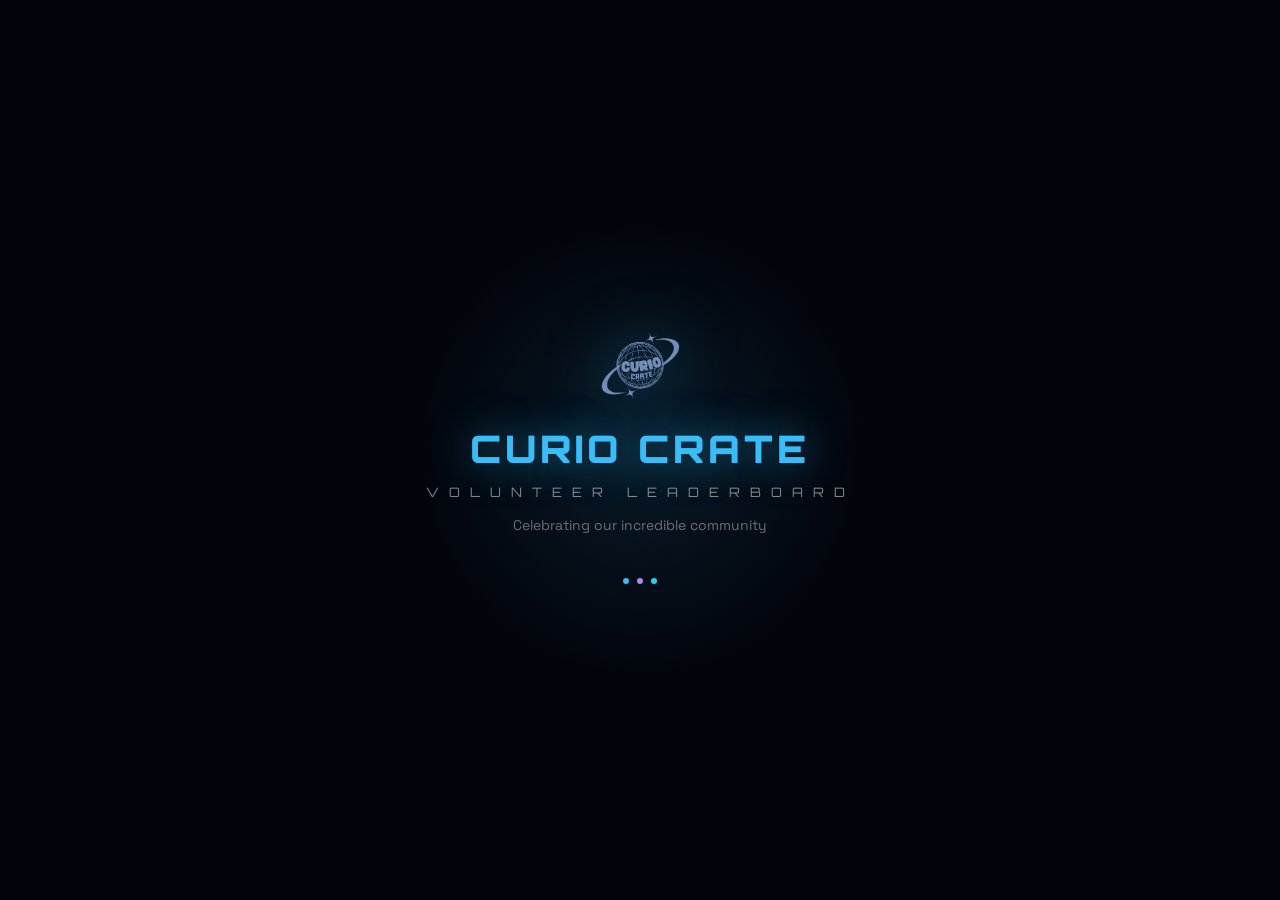
==== index.html @ f509e740 "Major redesign: cinematic intro, animated background, new features - Animated blob gradient backgrou" ====
<!DOCTYPE html>
<html lang="en">
<head>
    <meta charset="UTF-8">
    <meta name="viewport" content="width=device-width, initial-scale=1.0">
    <title>Curio Crate Volunteer Leaderboard</title>
    <link rel="preconnect" href="https://fonts.googleapis.com">
    <link href="https://fonts.googleapis.com/css2?family=Space+Grotesk:wght@300;400;500;600;700&family=Orbitron:wght@400;700;900&display=swap" rel="stylesheet">
    <link rel="stylesheet" href="style.css">
</head>
<body>

<!-- ── ANIMATED BACKGROUND ─────────────────────────────────────── -->
<div class="bg-wrap" aria-hidden="true">
    <div class="blob b1"></div>
    <div class="blob b2"></div>
    <div class="blob b3"></div>
    <div class="blob b4"></div>
    <div class="grid-overlay"></div>
</div>

<!-- ── CINEMATIC INTRO ──────────────────────────────────────────── -->
<div class="intro" id="intro">
    <div class="intro-glow"></div>
    <div class="intro-inner">
        <img src="cclogo.png" alt="Curio Crate" class="intro-logo" onerror="this.style.display='none'">
        <div class="intro-org">CURIO CRATE</div>
        <div class="intro-lb">VOLUNTEER LEADERBOARD</div>
        <div class="intro-tag">Celebrating our incredible community</div>
        <div class="intro-dots">
            <span></span><span></span><span></span>
        </div>
    </div>
</div>

<!-- ── MAIN APP ─────────────────────────────────────────────────── -->
<div class="app" id="app">

    <!-- HERO -->
    <section class="hero" data-ani>
        <div class="hero-bg">
            <img src="volunteeringimage.jpg" alt="" class="hero-img" onerror="this.style.display='none'">
            <div class="hero-overlay"></div>
        </div>
        <div class="hero-content">
            <img src="cclogo.png" alt="Curio Crate" class="hero-logo" onerror="this.style.display='none'">
            <h1 class="hero-title">
                <span class="ht-org">CURIO CRATE</span>
                <span class="ht-lb">VOLUNTEER LEADERBOARD</span>
            </h1>
            <p class="hero-tag">Recognizing those who show up and give back 🌟</p>
        </div>
        <div class="hero-bar">
            <div class="live-badge">
                <span class="live-pulse"></span>
                <span class="live-txt">LIVE</span>
            </div>
            <div class="hb-divider"></div>
            <div class="ring-wrap">
                <svg viewBox="0 0 36 36">
                    <circle class="ring-track" cx="18" cy="18" r="15.9"/>
                    <circle class="ring-fill" id="ring-fill" cx="18" cy="18" r="15.9" stroke-dasharray="100 100"/>
                </svg>
                <span id="countdown" class="ring-count">60</span>
            </div>
            <span class="hb-label">next refresh</span>
            <div class="hb-divider"></div>
            <span class="hb-upd">Updated <span id="last-updated">—</span></span>
        </div>
    </section>

    <!-- ANNOUNCEMENT -->
    <div class="ann-wrap" id="ann-wrap" style="display:none" data-ani>
        <div class="ann-border">
            <div class="ann-inner">
                <div class="ann-left">
                    <span class="ann-icon">📢</span>
                    <span class="ann-badge">ANNOUNCEMENT</span>
                </div>
                <div class="ann-text" id="ann-text"></div>
            </div>
        </div>
    </div>

    <!-- STATS -->
    <div class="stats-row" data-ani>
        <div class="stat-card">
            <div class="stat-icon s-blue">👥</div>
            <div class="stat-body">
                <div class="stat-val" id="stat-volunteers">—</div>
                <div class="stat-lbl">Volunteers</div>
            </div>
        </div>
        <div class="stat-card">
            <div class="stat-icon s-purple">⏱️</div>
            <div class="stat-body">
                <div class="stat-val v-purple" id="stat-hours">—</div>
                <div class="stat-lbl">Total Hours</div>
            </div>
        </div>
        <div class="stat-card">
            <div class="stat-icon s-cyan">📅</div>
            <div class="stat-body">
                <div class="stat-val v-cyan" id="stat-events">—</div>
                <div class="stat-lbl">Events Logged</div>
            </div>
        </div>
    </div>

    <!-- TABS -->
    <div class="tabs" data-ani>
        <button class="tab active" data-cat="hours">⏱ Most Hours</button>
        <button class="tab" data-cat="events">🎯 Most Events</button>
    </div>

    <!-- PODIUM -->
    <div class="podium-grid" id="podium" data-ani></div>

    <!-- LIST -->
    <div class="list-section" data-ani>
        <div class="list-header">
            <div class="search-wrap">
                <svg class="search-ico" viewBox="0 0 24 24" fill="none" stroke="currentColor" stroke-width="2">
                    <circle cx="11" cy="11" r="8"/><line x1="21" y1="21" x2="16.65" y2="16.65"/>
                </svg>
                <input id="search" type="text" placeholder="Search a volunteer...">
            </div>
            <span class="list-count" id="list-count"></span>
        </div>
        <div id="leaderboard-list"></div>
    </div>

    <footer class="footer" data-ani>
        Curio Crate Volunteer Leaderboard · Data synced from Google Sheets
    </footer>

</div>

<!-- ── VOLUNTEER MODAL ──────────────────────────────────────────── -->
<div class="modal-overlay" id="modal-overlay">
    <div class="modal" id="modal" role="dialog" aria-modal="true">
        <button class="modal-close" id="modal-close" aria-label="Close">
            <svg viewBox="0 0 24 24" fill="none" stroke="currentColor" stroke-width="2.5">
                <line x1="18" y1="6" x2="6" y2="18"/><line x1="6" y1="6" x2="18" y2="18"/>
            </svg>
        </button>
        <div class="modal-head">
            <div class="modal-av" id="modal-av"></div>
            <div>
                <div class="modal-name" id="modal-name"></div>
                <div class="modal-disc" id="modal-disc"></div>
            </div>
        </div>
        <div class="modal-stats">
            <div class="modal-stat">
                <div class="modal-val v-blue" id="modal-hrs">0</div>
                <div class="modal-lbl">Total Hours</div>
            </div>
            <div class="m-div"></div>
            <div class="modal-stat">
                <div class="modal-val v-purple" id="modal-evc">0</div>
                <div class="modal-lbl">Events Attended</div>
            </div>
        </div>
        <div class="modal-sec-title">Events History</div>
        <div class="modal-ev-list" id="modal-ev-list"></div>
    </div>
</div>

<!-- ── FLOATING BUTTONS ─────────────────────────────────────────── -->
<div class="fab-group">
    <a href="" id="fab-ig" target="_blank" rel="noopener" class="fab fab-ig" title="Follow us on Instagram">
        <svg viewBox="0 0 24 24" fill="currentColor" width="20" height="20">
            <path d="M12 2.163c3.204 0 3.584.012 4.85.07 3.252.148 4.771 1.691 4.919 4.919.058 1.265.069 1.645.069 4.849 0 3.205-.012 3.584-.069 4.849-.149 3.225-1.664 4.771-4.919 4.919-1.266.058-1.644.07-4.85.07-3.204 0-3.584-.012-4.849-.07-3.26-.149-4.771-1.699-4.919-4.92-.058-1.265-.07-1.644-.07-4.849 0-3.204.013-3.583.07-4.849.149-3.227 1.664-4.771 4.919-4.919 1.266-.057 1.645-.069 4.849-.069zm0-2.163c-3.259 0-3.667.014-4.947.072-4.358.2-6.78 2.618-6.98 6.98-.059 1.281-.073 1.689-.073 4.948 0 3.259.014 3.668.072 4.948.2 4.358 2.618 6.78 6.98 6.98 1.281.058 1.689.072 4.948.072 3.259 0 3.668-.014 4.948-.072 4.354-.2 6.782-2.618 6.979-6.98.059-1.28.073-1.689.073-4.948 0-3.259-.014-3.667-.072-4.947-.196-4.354-2.617-6.78-6.979-6.98-1.281-.059-1.69-.073-4.949-.073zm0 5.838c-3.403 0-6.162 2.759-6.162 6.162s2.759 6.163 6.162 6.163 6.162-2.759 6.162-6.163c0-3.403-2.759-6.162-6.162-6.162zm0 10.162c-2.209 0-4-1.79-4-4 0-2.209 1.791-4 4-4s4 1.791 4 4c0 2.21-1.791 4-4 4zm6.406-11.845c-.796 0-1.441.645-1.441 1.44s.645 1.44 1.441 1.44c.795 0 1.439-.645 1.439-1.44s-.644-1.44-1.439-1.44z"/>
        </svg>
    </a>
    <a href="" id="fab-join" target="_blank" rel="noopener" class="fab fab-join">
        <svg viewBox="0 0 24 24" fill="none" stroke="currentColor" stroke-width="2.2" width="16" height="16">
            <path d="M16 21v-2a4 4 0 0 0-4-4H6a4 4 0 0 0-4 4v2"/>
            <circle cx="9" cy="7" r="4"/>
            <line x1="19" y1="8" x2="19" y2="14"/><line x1="22" y1="11" x2="16" y2="11"/>
        </svg>
        <span>Join Us</span>
    </a>
</div>

<!-- ── LOADING ──────────────────────────────────────────────────── -->
<div class="loading-overlay" id="loading">
    <div class="load-inner">
        <div class="load-ring"></div>
        <div class="load-txt">Loading Leaderboard</div>
    </div>
</div>

<script src="config.js"></script>
<script src="app.js"></script>
</body>
</html>
---- style.css ----
/* ── RESET ───────────────────────────────────────────────────── */
*, *::before, *::after { margin:0; padding:0; box-sizing:border-box; }
:root {
    --bg:       #05080f;
    --glass:    rgba(255,255,255,0.05);
    --glass-hi: rgba(255,255,255,0.09);
    --border:   rgba(255,255,255,0.09);
    --border-hi:rgba(255,255,255,0.18);

    --blue:   #38bdf8;
    --blue-d: #0ea5e9;
    --blue-g: rgba(56,189,248,0.15);
    --purple: #a78bfa;
    --purple-g:rgba(167,139,250,0.15);
    --cyan:   #22d3ee;
    --cyan-g: rgba(34,211,238,0.15);

    --gold:   #fbbf24;
    --gold-g: rgba(251,191,36,0.18);
    --silver: #94a3b8;
    --silver-g:rgba(148,163,184,0.15);
    --bronze: #c47c3f;
    --bronze-g:rgba(196,124,63,0.15);

    --text:   #f0f6ff;
    --text2:  rgba(240,246,255,0.65);
    --textm:  rgba(240,246,255,0.38);

    --green:  #34d399;
    --green-g:rgba(52,211,153,0.15);
    --red:    #f87171;
    --red-g:  rgba(248,113,113,0.15);

    --r: 20px; --rsm: 12px;
    --shadow: 0 4px 32px rgba(0,0,0,0.5);
    --glow-blue: 0 0 40px rgba(56,189,248,0.25);
}

/* ── BASE ────────────────────────────────────────────────────── */
html { scroll-behavior: smooth; }
body {
    background: var(--bg);
    color: var(--text);
    font-family: 'Space Grotesk', sans-serif;
    min-height: 100vh;
    overflow-x: hidden;
    -webkit-font-smoothing: antialiased;
}

/* ── ANIMATED BLOB BACKGROUND ───────────────────────────────── */
.bg-wrap {
    position: fixed; inset: 0;
    z-index: 0;
    overflow: hidden;
    background: radial-gradient(ellipse at 20% 20%, #080d1e 0%, #03060e 100%);
}
.blob {
    position: absolute;
    border-radius: 50%;
    filter: blur(90px);
    pointer-events: none;
}
.b1 {
    width: 800px; height: 800px;
    background: radial-gradient(circle, rgba(14,165,233,0.18) 0%, transparent 65%);
    top: -350px; left: -300px;
    animation: blob1 22s ease-in-out infinite;
}
.b2 {
    width: 700px; height: 700px;
    background: radial-gradient(circle, rgba(124,58,237,0.14) 0%, transparent 65%);
    bottom: -250px; right: -250px;
    animation: blob2 28s ease-in-out infinite;
}
.b3 {
    width: 500px; height: 500px;
    background: radial-gradient(circle, rgba(6,182,212,0.1) 0%, transparent 65%);
    top: 40%; left: 55%;
    animation: blob3 20s ease-in-out infinite;
}
.b4 {
    width: 400px; height: 400px;
    background: radial-gradient(circle, rgba(167,139,250,0.1) 0%, transparent 65%);
    top: 20%; right: 10%;
    animation: blob4 32s ease-in-out infinite;
}
@keyframes blob1 {
    0%,100% { transform:translate(0,0) scale(1); }
    33%      { transform:translate(100px,80px) scale(1.06); }
    66%      { transform:translate(60px,-60px) scale(0.94); }
}
@keyframes blob2 {
    0%,100% { transform:translate(0,0) scale(1); }
    33%      { transform:translate(-90px,-70px) scale(1.05); }
    66%      { transform:translate(-130px,50px) scale(0.96); }
}
@keyframes blob3 {
    0%,100% { transform:translate(0,0) scale(1); }
    50%      { transform:translate(-80px,60px) scale(1.1); }
}
@keyframes blob4 {
    0%,100% { transform:translate(0,0) scale(1); }
    40%      { transform:translate(50px,-80px) scale(0.9); }
    70%      { transform:translate(-40px,40px) scale(1.08); }
}
.grid-overlay {
    position: absolute; inset: 0;
    background-image:
        linear-gradient(rgba(255,255,255,0.022) 1px, transparent 1px),
        linear-gradient(90deg, rgba(255,255,255,0.022) 1px, transparent 1px);
    background-size: 52px 52px;
}

/* ── INTRO OVERLAY ──────────────────────────────────────────── */
.intro {
    position: fixed; inset: 0;
    background: #02040b;
    z-index: 2000;
    display: flex;
    align-items: center;
    justify-content: center;
    flex-direction: column;
    transition: transform 1s cubic-bezier(0.76,0,0.24,1), opacity 0.8s ease;
}
.intro.reveal {
    transform: translateY(-100%);
    pointer-events: none;
}
.intro-glow {
    position: absolute;
    width: 500px; height: 500px;
    background: radial-gradient(circle, rgba(56,189,248,0.12) 0%, transparent 65%);
    border-radius: 50%;
    top: 50%; left: 50%;
    transform: translate(-50%,-50%);
    animation: introPulse 3s ease-in-out infinite;
    pointer-events: none;
}
@keyframes introPulse {
    0%,100% { transform:translate(-50%,-50%) scale(1); opacity:0.6; }
    50%      { transform:translate(-50%,-50%) scale(1.25); opacity:1; }
}
.intro-inner {
    text-align: center;
    position: relative;
    z-index: 1;
    display: flex;
    flex-direction: column;
    align-items: center;
    gap: 12px;
}
.intro-logo {
    width: 96px; height: 96px;
    object-fit: contain;
    opacity: 0;
    filter: drop-shadow(0 0 32px rgba(56,189,248,0.6));
    animation: iUp 0.9s cubic-bezier(0.34,1.56,0.64,1) 0.2s forwards;
}
.intro-org {
    font-family: 'Orbitron', sans-serif;
    font-size: clamp(22px, 5vw, 38px);
    font-weight: 900;
    color: var(--blue);
    text-shadow: 0 0 40px rgba(56,189,248,0.6);
    letter-spacing: 4px;
    opacity: 0;
    animation: iUp 0.8s ease 0.75s forwards;
}
.intro-lb {
    font-family: 'Orbitron', sans-serif;
    font-size: clamp(9px, 2vw, 13px);
    letter-spacing: 10px;
    color: rgba(255,255,255,0.5);
    opacity: 0;
    animation: iUp 0.7s ease 1.2s forwards;
}
.intro-tag {
    font-size: 14px;
    color: rgba(255,255,255,0.4);
    opacity: 0;
    margin-top: 4px;
    animation: iUp 0.6s ease 1.7s forwards;
}
.intro-dots {
    display: flex; gap: 8px; margin-top: 32px;
    opacity: 0;
    animation: iUp 0.5s ease 2.1s forwards;
}
.intro-dots span {
    width: 6px; height: 6px;
    border-radius: 50%;
    background: var(--blue);
    animation: dotPulse 1.2s ease-in-out infinite;
}
.intro-dots span:nth-child(2) { animation-delay: 0.2s; background: var(--purple); }
.intro-dots span:nth-child(3) { animation-delay: 0.4s; background: var(--cyan); }
@keyframes dotPulse {
    0%,100% { transform:scale(1); opacity:0.6; }
    50%      { transform:scale(1.5); opacity:1; }
}
@keyframes iUp {
    from { opacity:0; transform:translateY(20px); }
    to   { opacity:1; transform:none; }
}

/* ── PAGE ENTRANCE ──────────────────────────────────────────── */
[data-ani] {
    opacity: 0;
    transform: translateY(28px);
    transition: opacity 0.6s ease, transform 0.6s ease;
}
[data-ani].in {
    opacity: 1;
    transform: none;
}

/* ── APP CONTAINER ──────────────────────────────────────────── */
.app {
    position: relative; z-index: 1;
    max-width: 920px;
    margin: 0 auto;
    padding: 24px 16px 100px;
}

/* ── HERO ────────────────────────────────────────────────────── */
.hero {
    position: relative;
    border-radius: 24px;
    overflow: hidden;
    margin-bottom: 16px;
    border: 1px solid var(--border);
    min-height: 280px;
    display: flex;
    flex-direction: column;
    justify-content: space-between;
}
.hero-bg {
    position: absolute; inset: 0;
    z-index: 0;
}
.hero-img {
    width: 100%; height: 100%;
    object-fit: cover;
    opacity: 0.28;
    filter: blur(2px) saturate(1.3);
    transform: scale(1.04);
}
.hero-overlay {
    position: absolute; inset: 0;
    background: linear-gradient(
        180deg,
        rgba(5,8,15,0.55) 0%,
        rgba(5,8,15,0.4) 40%,
        rgba(5,8,15,0.88) 100%
    );
}
.hero-content {
    position: relative; z-index: 1;
    text-align: center;
    padding: 44px 24px 20px;
    display: flex;
    flex-direction: column;
    align-items: center;
    gap: 12px;
}
.hero-logo {
    width: 64px; height: 64px;
    object-fit: contain;
    filter: drop-shadow(0 0 20px rgba(56,189,248,0.5));
}
.hero-title { line-height: 1.1; }
.ht-org {
    display: block;
    font-family: 'Orbitron', sans-serif;
    font-size: clamp(20px, 5vw, 38px);
    font-weight: 900;
    color: var(--blue);
    text-shadow: 0 0 30px rgba(56,189,248,0.5);
    letter-spacing: 3px;
}
.ht-lb {
    display: block;
    font-family: 'Orbitron', sans-serif;
    font-size: clamp(8px, 1.6vw, 12px);
    letter-spacing: 8px;
    color: rgba(255,255,255,0.45);
    margin-top: 4px;
}
.hero-tag {
    font-size: 14px;
    color: var(--text2);
}

/* Hero bottom bar */
.hero-bar {
    position: relative; z-index: 1;
    display: flex;
    align-items: center;
    gap: 14px;
    padding: 14px 24px;
    background: rgba(5,8,15,0.6);
    backdrop-filter: blur(12px);
    border-top: 1px solid var(--border);
    flex-wrap: wrap;
}
.live-badge {
    display: flex; align-items: center;
    gap: 7px;
    background: rgba(239,68,68,0.1);
    border: 1px solid rgba(239,68,68,0.3);
    padding: 6px 12px; border-radius: 100px;
}
.live-pulse {
    width: 7px; height: 7px;
    background: #ef4444; border-radius: 50%;
    animation: lPulse 1.6s ease-in-out infinite;
}
@keyframes lPulse {
    0%,100% { box-shadow:0 0 0 0 rgba(239,68,68,0.5); }
    50%      { box-shadow:0 0 0 5px rgba(239,68,68,0); transform:scale(1.15); }
}
.live-txt {
    font-family: 'Orbitron', sans-serif;
    font-size: 10px; font-weight: 700;
    letter-spacing: 2px; color: #ef4444;
}
.hb-divider { width: 1px; height: 20px; background: var(--border); }
.hb-label, .hb-upd { font-size: 12px; color: var(--textm); }

/* Refresh ring */
.ring-wrap { position:relative; width:36px; height:36px; }
.ring-wrap svg { width:100%; height:100%; transform:rotate(-90deg); }
.ring-track { fill:none; stroke:rgba(255,255,255,0.08); stroke-width:3; }
.ring-fill {
    fill:none; stroke:var(--blue); stroke-width:3; stroke-linecap:round;
    transition:stroke-dasharray 1s linear;
    filter:drop-shadow(0 0 3px rgba(56,189,248,0.7));
}
.ring-count {
    position:absolute; inset:0;
    display:flex; align-items:center; justify-content:center;
    font-family:'Orbitron',sans-serif; font-size:10px; font-weight:700; color:var(--blue);
}

/* ── ANNOUNCEMENT ───────────────────────────────────────────── */
.ann-wrap { margin-bottom: 16px; }
.ann-border {
    border-radius: 18px;
    padding: 2px;
    background: linear-gradient(135deg, rgba(56,189,248,0.6), rgba(167,139,250,0.6));
    animation: annBorder 4s ease-in-out infinite;
}
@keyframes annBorder {
    0%,100% { background:linear-gradient(135deg, rgba(56,189,248,0.6), rgba(167,139,250,0.6)); }
    50%      { background:linear-gradient(135deg, rgba(167,139,250,0.7), rgba(56,189,248,0.7)); }
}
.ann-inner {
    background: rgba(8,12,26,0.92);
    backdrop-filter: blur(20px);
    border-radius: 16px;
    padding: 20px 24px;
    display: flex;
    align-items: flex-start;
    gap: 16px;
}
.ann-left {
    display: flex; flex-direction: column;
    align-items: center; gap: 6px;
    flex-shrink: 0;
}
.ann-icon { font-size: 28px; }
.ann-badge {
    font-family: 'Orbitron', sans-serif;
    font-size: 8px; font-weight: 700;
    letter-spacing: 2px; color: var(--blue);
    white-space: nowrap;
}
.ann-text {
    font-size: clamp(16px, 3vw, 24px);
    font-weight: 600;
    color: var(--text);
    line-height: 1.45;
    flex: 1;
    padding-top: 2px;
}

/* ── STATS ROW ──────────────────────────────────────────────── */
.stats-row {
    display: grid;
    grid-template-columns: repeat(3, 1fr);
    gap: 12px;
    margin-bottom: 16px;
}
.stat-card {
    background: var(--glass);
    border: 1px solid var(--border);
    backdrop-filter: blur(16px);
    border-radius: var(--r);
    padding: 20px 16px;
    display: flex; align-items: center; gap: 14px;
    transition: transform 0.2s, border-color 0.2s, box-shadow 0.2s;
    cursor: default;
}
.stat-card:hover {
    transform: translateY(-3px);
    border-color: var(--border-hi);
    box-shadow: var(--glow-blue);
}
.stat-icon {
    width: 44px; height: 44px;
    border-radius: 14px;
    display: flex; align-items: center; justify-content: center;
    font-size: 20px; flex-shrink: 0;
}
.s-blue   { background: var(--blue-g);   border: 1px solid rgba(56,189,248,0.2); }
.s-purple { background: var(--purple-g); border: 1px solid rgba(167,139,250,0.2); }
.s-cyan   { background: var(--cyan-g);   border: 1px solid rgba(34,211,238,0.2); }
.stat-val {
    font-family: 'Orbitron', sans-serif;
    font-size: clamp(16px, 3vw, 24px);
    font-weight: 700; line-height: 1;
    color: var(--blue);
}
.v-purple { color: var(--purple); }
.v-cyan   { color: var(--cyan); }
.stat-lbl { font-size: 11px; color: var(--textm); margin-top: 5px; }

/* ── TABS ────────────────────────────────────────────────────── */
.tabs {
    display: flex; gap: 6px;
    margin-bottom: 20px;
    background: var(--glass);
    backdrop-filter: blur(16px);
    border: 1px solid var(--border);
    border-radius: var(--r);
    padding: 5px;
}
.tab {
    flex: 1; padding: 12px 16px;
    border: 1px solid transparent;
    border-radius: var(--rsm);
    background: transparent;
    color: var(--textm);
    font-family: 'Space Grotesk', sans-serif;
    font-size: 14px; font-weight: 600;
    cursor: pointer;
    transition: all 0.2s;
    display: flex; align-items: center; justify-content: center; gap: 8px;
}
.tab.active {
    background: var(--blue-g);
    color: var(--blue);
    border-color: rgba(56,189,248,0.3);
    box-shadow: 0 0 20px rgba(56,189,248,0.1);
}
.tab:hover:not(.active) { color: var(--text); background: var(--glass-hi); }

/* ── PODIUM ──────────────────────────────────────────────────── */
.podium-grid {
    display: grid;
    grid-template-columns: 1fr 1.2fr 1fr;
    gap: 12px;
    align-items: end;
    margin-bottom: 16px;
}
.podium-card {
    background: var(--glass);
    backdrop-filter: blur(20px);
    border: 1px solid var(--border);
    border-top: 3px solid;
    border-radius: var(--r);
    padding: 28px 16px 22px;
    text-align: center;
    cursor: pointer;
    position: relative;
    transition: transform 0.25s, box-shadow 0.25s, border-color 0.25s;
    animation: fadeUp 0.5s ease both;
}
.podium-card::after {
    content: 'View Profile';
    position: absolute;
    bottom: 10px; left: 50%;
    transform: translateX(-50%);
    font-size: 10px; color: var(--textm);
    letter-spacing: 1px;
    opacity: 0; transition: opacity 0.2s;
    white-space: nowrap;
}
.podium-card:hover::after { opacity: 1; }
.podium-card:hover { transform: translateY(-6px); }

.p1 {
    border-top-color: var(--gold);
    box-shadow: 0 0 0 0 transparent;
    animation-delay: 0.05s;
}
.p1:hover { box-shadow: 0 12px 48px rgba(251,191,36,0.25); }
.p2 { border-top-color: var(--silver); animation-delay: 0.12s; }
.p2:hover { box-shadow: 0 8px 32px rgba(148,163,184,0.15); }
.p3 { border-top-color: var(--bronze); animation-delay: 0.18s; }

/* Crown */
.p1::before {
    content: '👑';
    position: absolute; top: -20px; left: 50%;
    transform: translateX(-50%);
    font-size: 26px;
    filter: drop-shadow(0 0 8px rgba(251,191,36,0.7));
    animation: crownFloat 3s ease-in-out infinite;
}
@keyframes crownFloat {
    0%,100% { transform:translateX(-50%) translateY(0); }
    50%      { transform:translateX(-50%) translateY(-4px); }
}

@keyframes fadeUp {
    from { opacity:0; transform:translateY(24px); }
    to   { opacity:1; transform:none; }
}

.pod-rank {
    font-family: 'Orbitron', sans-serif;
    font-size: 22px; font-weight: 900;
    margin-bottom: 12px; line-height: 1;
}
.p1 .pod-rank { color:var(--gold); text-shadow:0 0 16px rgba(251,191,36,0.5); }
.p2 .pod-rank { color:var(--silver); }
.p3 .pod-rank { color:var(--bronze); }

.pod-av {
    width: 70px; height: 70px; border-radius: 50%;
    overflow: hidden; margin: 0 auto 12px;
    border: 2px solid;
    display: flex; align-items: center; justify-content: center;
}
.p1 .pod-av { border-color:var(--gold); box-shadow:0 0 20px rgba(251,191,36,0.35); width:80px; height:80px; }
.p2 .pod-av { border-color:var(--silver); }
.p3 .pod-av { border-color:var(--bronze); }
.pod-av img, .pod-av svg { width:100%; height:100%; object-fit:cover; }

.pod-name {
    font-weight: 700; font-size: 14px;
    color: var(--text);
    white-space: nowrap; overflow: hidden; text-overflow: ellipsis;
    margin-bottom: 2px;
}
.pod-disc { font-size: 11px; color: var(--textm); margin-bottom: 10px; }
.pod-stat {
    font-family: 'Orbitron', sans-serif;
    font-size: 22px; font-weight: 700;
    color: var(--blue); line-height: 1;
}
.p1 .pod-stat { font-size: 26px; }
.pod-stat-lbl { font-size: 10px; color: var(--textm); margin-top: 4px; letter-spacing: 0.5px; }

/* ── LIST SECTION ────────────────────────────────────────────── */
.list-section {
    background: var(--glass);
    backdrop-filter: blur(20px);
    border: 1px solid var(--border);
    border-radius: var(--r);
    overflow: hidden;
    margin-bottom: 16px;
}
.list-header {
    display: flex; align-items: center;
    gap: 12px; padding: 14px 18px;
    border-bottom: 1px solid var(--border);
}
.search-wrap {
    display: flex; align-items: center;
    gap: 8px; flex: 1;
    background: rgba(255,255,255,0.04);
    border: 1px solid var(--border);
    border-radius: 10px; padding: 9px 14px;
    transition: border-color 0.2s, box-shadow 0.2s;
}
.search-wrap:focus-within {
    border-color: rgba(56,189,248,0.4);
    box-shadow: 0 0 0 3px rgba(56,189,248,0.08);
}
.search-ico { width:15px; height:15px; color:var(--textm); flex-shrink:0; }
#search {
    background:none; border:none; outline:none;
    color:var(--text); font-family:'Space Grotesk',sans-serif;
    font-size:14px; width:100%;
}
#search::placeholder { color:var(--textm); }
.list-count { font-size:12px; color:var(--textm); white-space:nowrap; }

/* Row */
.lb-item {
    display: flex; align-items: center;
    gap: 14px; padding: 13px 18px;
    border-bottom: 1px solid var(--border);
    cursor: pointer;
    transition: background 0.15s;
    animation: slideIn 0.3s ease both;
    position: relative;
}
.lb-item::before {
    content: '';
    position: absolute;
    left: 0; top: 0; bottom: 0;
    width: 3px;
    background: var(--blue);
    opacity: 0;
    transition: opacity 0.2s;
}
.lb-item:hover::before { opacity: 0.5; }
.lb-item:last-child { border-bottom: none; }
.lb-item:hover { background: var(--glass-hi); }

@keyframes slideIn {
    from { opacity:0; transform:translateX(-14px); }
    to   { opacity:1; transform:none; }
}

.lb-rank {
    font-family: 'Orbitron', sans-serif;
    font-size: 15px; font-weight: 700;
    color: rgba(255,255,255,0.15);
    min-width: 34px; text-align: right;
}
.lb-av {
    width: 40px; height: 40px; border-radius: 50%;
    overflow: hidden; border: 1px solid var(--border);
    flex-shrink: 0;
    display: flex; align-items: center; justify-content: center;
}
.lb-av img, .lb-av svg { width:100%; height:100%; object-fit:cover; }

.lb-info { flex: 1; min-width: 0; }
.lb-name { font-weight:600; font-size:14px; color:var(--text); white-space:nowrap; overflow:hidden; text-overflow:ellipsis; }
.lb-disc { font-size:11px; color:var(--textm); }

.lb-change {
    font-size: 11px; font-weight: 700;
    padding: 3px 8px; border-radius: 5px; white-space: nowrap;
}
.lb-change.up   { color:var(--green);  background:var(--green-g); }
.lb-change.down { color:var(--red);    background:var(--red-g); }
.lb-change.same { color:var(--textm); }

.lb-stat { text-align: right; min-width: 76px; }
.lb-stat-val { font-family:'Orbitron',sans-serif; font-size:16px; font-weight:700; color:var(--blue); }
.lb-stat-lbl { font-size:10px; color:var(--textm); }
.lb-chev { color:var(--textm); font-size:16px; flex-shrink:0; }

/* Empty */
.empty-state { padding:48px 24px; text-align:center; color:var(--textm); font-size:14px; }
.empty-icon { font-size:32px; margin-bottom:10px; }

/* ── FOOTER ──────────────────────────────────────────────────── */
.footer {
    text-align: center; font-size: 12px;
    color: var(--textm); margin-top: 20px;
}

/* ── FLOATING ACTION BUTTONS ─────────────────────────────────── */
.fab-group {
    position: fixed;
    bottom: 28px; right: 24px;
    display: flex;
    flex-direction: column;
    align-items: flex-end;
    gap: 10px;
    z-index: 100;
}
.fab {
    display: flex; align-items: center; justify-content: center;
    border-radius: 100px; text-decoration: none;
    font-family: 'Space Grotesk', sans-serif;
    cursor: pointer;
    transition: transform 0.2s, box-shadow 0.2s;
    border: none;
}
.fab:hover { transform: scale(1.05) translateY(-2px); }

.fab-ig {
    width: 46px; height: 46px;
    background: var(--glass);
    backdrop-filter: blur(16px);
    border: 1px solid var(--border-hi);
    color: var(--text2);
}
.fab-ig:hover {
    color: var(--text);
    border-color: rgba(168,95,248,0.5);
    box-shadow: 0 8px 24px rgba(168,95,248,0.25);
}

.fab-join {
    padding: 13px 22px;
    background: linear-gradient(135deg, var(--blue-d), #7c3aed);
    color: #fff;
    font-size: 14px; font-weight: 700;
    gap: 8px;
    box-shadow: 0 8px 32px rgba(14,165,233,0.4);
    animation: joinGlow 2.5s ease-in-out infinite;
}
@keyframes joinGlow {
    0%,100% { box-shadow:0 8px 32px rgba(14,165,233,0.4); }
    50%      { box-shadow:0 8px 48px rgba(14,165,233,0.65), 0 0 0 6px rgba(14,165,233,0.08); }
}

/* ── MODAL ───────────────────────────────────────────────────── */
.modal-overlay {
    position: fixed; inset: 0;
    background: rgba(2,4,11,0.7);
    backdrop-filter: blur(8px);
    z-index: 500;
    display: flex; align-items: center; justify-content: center;
    padding: 16px;
    opacity: 0; pointer-events: none;
    transition: opacity 0.3s;
}
.modal-overlay.open { opacity: 1; pointer-events: all; }

.modal {
    background: rgba(12,18,34,0.98);
    border: 1px solid var(--border-hi);
    border-radius: 22px;
    width: 100%; max-width: 440px;
    max-height: 85vh;
    display: flex; flex-direction: column;
    box-shadow: 0 24px 80px rgba(0,0,0,0.7), 0 0 0 1px rgba(56,189,248,0.1);
    transform: translateY(24px) scale(0.97);
    transition: transform 0.3s cubic-bezier(0.34,1.56,0.64,1);
    overflow: hidden;
}
.modal-overlay.open .modal { transform: none; }

.modal-close {
    position: absolute; top: 16px; right: 16px;
    width: 32px; height: 32px;
    border: none; border-radius: 8px;
    background: rgba(255,255,255,0.08);
    color: var(--text2); cursor: pointer;
    display: flex; align-items: center; justify-content: center;
    transition: background 0.15s; z-index: 10;
}
.modal-close svg { width:16px; height:16px; }
.modal-close:hover { background: rgba(255,255,255,0.15); color: var(--text); }

.modal-head {
    background: linear-gradient(135deg, #0a0e1e 0%, #0c1a30 100%);
    padding: 28px 24px 24px;
    display: flex; align-items: center; gap: 16px;
    position: relative; flex-shrink: 0;
    border-bottom: 1px solid var(--border);
}
.modal-av {
    width: 58px; height: 58px; border-radius: 50%;
    overflow: hidden; border: 2px solid rgba(56,189,248,0.4);
    box-shadow: 0 0 16px rgba(56,189,248,0.2);
    flex-shrink: 0;
    display: flex; align-items: center; justify-content: center;
}
.modal-av img, .modal-av svg { width:100%; height:100%; object-fit:cover; }
.modal-name {
    font-family: 'Orbitron', sans-serif;
    font-size: 16px; font-weight: 700; color: var(--text);
}
.modal-disc { font-size: 13px; color: var(--blue); margin-top: 4px; }

.modal-stats {
    display: flex; align-items: center;
    padding: 20px 24px;
    border-bottom: 1px solid var(--border);
    flex-shrink: 0;
}
.modal-stat { flex: 1; text-align: center; }
.m-div { width:1px; height:40px; background:var(--border); }
.modal-val {
    font-family: 'Orbitron', sans-serif;
    font-size: 26px; font-weight: 700; line-height: 1;
}
.v-blue   { color: var(--blue); }
.v-purple { color: var(--purple); }
.modal-lbl { font-size: 11px; color: var(--textm); margin-top: 5px; }

.modal-sec-title {
    font-family: 'Orbitron', sans-serif;
    font-size: 10px; font-weight: 700;
    letter-spacing: 3px; color: var(--textm);
    padding: 14px 24px 10px;
    border-bottom: 1px solid var(--border);
    flex-shrink: 0;
}
.modal-ev-list {
    overflow-y: auto; flex: 1; padding: 6px 0;
}
.modal-ev-list::-webkit-scrollbar { width: 3px; }
.modal-ev-list::-webkit-scrollbar-thumb { background: var(--border-hi); border-radius: 4px; }

.m-ev-item {
    display: flex; align-items: center;
    padding: 12px 24px; gap: 14px;
    border-bottom: 1px solid var(--border);
    transition: background 0.15s;
}
.m-ev-item:last-child { border-bottom: none; }
.m-ev-item:hover { background: var(--glass); }
.m-ev-dot {
    width: 8px; height: 8px; border-radius: 50%;
    background: var(--blue); flex-shrink: 0;
    box-shadow: 0 0 0 3px rgba(56,189,248,0.15);
}
.m-ev-info { flex: 1; min-width: 0; }
.m-ev-name { font-weight:600; font-size:13px; color:var(--text); white-space:nowrap; overflow:hidden; text-overflow:ellipsis; }
.m-ev-date { font-size:11px; color:var(--textm); margin-top:2px; }
.m-ev-hrs { font-family:'Orbitron',sans-serif; font-size:13px; font-weight:700; color:var(--purple); white-space:nowrap; }
.m-empty { padding:36px 24px; text-align:center; color:var(--textm); font-size:13px; }

/* ── LOADING ─────────────────────────────────────────────────── */
.loading-overlay {
    position: fixed; inset: 0;
    background: var(--bg);
    z-index: 1500;
    display: flex; align-items: center; justify-content: center;
    transition: opacity 0.5s;
}
.loading-overlay.hidden { opacity:0; pointer-events:none; }
.load-inner { text-align: center; }
.load-ring {
    width: 52px; height: 52px;
    border: 3px solid rgba(56,189,248,0.15);
    border-top-color: var(--blue);
    border-radius: 50%;
    animation: spin 0.85s linear infinite;
    margin: 0 auto 16px;
}
@keyframes spin { to { transform:rotate(360deg); } }
.load-txt {
    font-family: 'Orbitron', sans-serif;
    font-size: 13px; font-weight: 700;
    color: var(--blue); letter-spacing: 2px;
}

/* Error */
.err-card { text-align:center; padding:48px 32px; }
.err-card .err-icon { font-size:40px; margin-bottom:16px; }
.err-card h3 { font-family:'Orbitron',sans-serif; font-size:15px; color:var(--red); margin-bottom:10px; }
.err-card p { font-size:13px; color:var(--textm); max-width:320px; margin:0 auto; line-height:1.6; }
.err-card code {
    display:inline-block; background:var(--glass);
    border:1px solid var(--border-hi);
    padding:2px 8px; border-radius:5px; font-size:12px; margin-top:8px;
}

/* ── RESPONSIVE ──────────────────────────────────────────────── */
@media (max-width:580px) {
    .stats-row { gap:8px; }
    .stat-card { padding:14px 10px; gap:10px; }
    .stat-icon { width:38px; height:38px; font-size:18px; border-radius:10px; }
    .podium-grid { gap:8px; }
    .podium-card { padding:22px 10px 18px; }
    .pod-av { width:56px; height:56px; }
    .p1 .pod-av { width:66px; height:66px; }
    .pod-stat { font-size:18px; }
    .p1 .pod-stat { font-size:20px; }
    .hero-content { padding:36px 16px 16px; }
    .hero-bar { gap:10px; padding:12px 16px; }
    .fab-join { padding:11px 18px; font-size:13px; }
}
@media (max-width:380px) {
    .podium-grid { grid-template-columns:1fr 1.12fr 1fr; }
    .ht-org { letter-spacing:1px; }
}
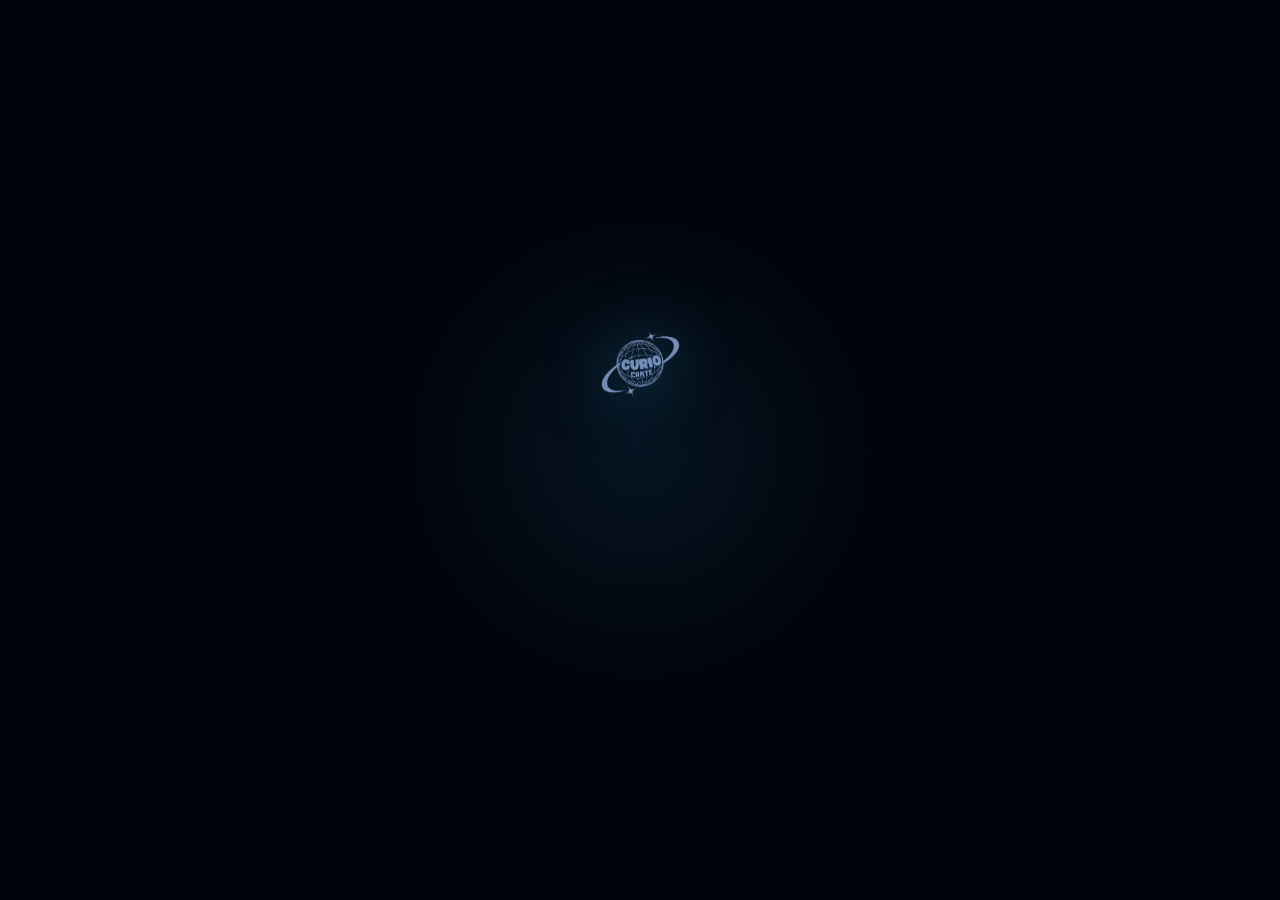
==== commit 7ff11e2d: "Add /main and /admin clean URL routes via subdirectories - main/index.html: leaderboard with ../ rel" ====
--- a/index.html
+++ b/index.html
@@ -2,197 +2,10 @@
 <html lang="en">
 <head>
     <meta charset="UTF-8">
-    <meta name="viewport" content="width=device-width, initial-scale=1.0">
+    <meta http-equiv="refresh" content="0; url=main/">
     <title>Curio Crate Volunteer Leaderboard</title>
-    <link rel="preconnect" href="https://fonts.googleapis.com">
-    <link href="https://fonts.googleapis.com/css2?family=Space+Grotesk:wght@300;400;500;600;700&family=Orbitron:wght@400;700;900&display=swap" rel="stylesheet">
-    <link rel="stylesheet" href="style.css">
 </head>
 <body>
-
-<!-- ── ANIMATED BACKGROUND ─────────────────────────────────────── -->
-<div class="bg-wrap" aria-hidden="true">
-    <div class="blob b1"></div>
-    <div class="blob b2"></div>
-    <div class="blob b3"></div>
-    <div class="blob b4"></div>
-    <div class="grid-overlay"></div>
-</div>
-
-<!-- ── CINEMATIC INTRO ──────────────────────────────────────────── -->
-<div class="intro" id="intro">
-    <div class="intro-glow"></div>
-    <div class="intro-inner">
-        <img src="cclogo.png" alt="Curio Crate" class="intro-logo" onerror="this.style.display='none'">
-        <div class="intro-org">CURIO CRATE</div>
-        <div class="intro-lb">VOLUNTEER LEADERBOARD</div>
-        <div class="intro-tag">Celebrating our incredible community</div>
-        <div class="intro-dots">
-            <span></span><span></span><span></span>
-        </div>
-    </div>
-</div>
-
-<!-- ── MAIN APP ─────────────────────────────────────────────────── -->
-<div class="app" id="app">
-
-    <!-- HERO -->
-    <section class="hero" data-ani>
-        <div class="hero-bg">
-            <img src="volunteeringimage.jpg" alt="" class="hero-img" onerror="this.style.display='none'">
-            <div class="hero-overlay"></div>
-        </div>
-        <div class="hero-content">
-            <img src="cclogo.png" alt="Curio Crate" class="hero-logo" onerror="this.style.display='none'">
-            <h1 class="hero-title">
-                <span class="ht-org">CURIO CRATE</span>
-                <span class="ht-lb">VOLUNTEER LEADERBOARD</span>
-            </h1>
-            <p class="hero-tag">Recognizing those who show up and give back 🌟</p>
-        </div>
-        <div class="hero-bar">
-            <div class="live-badge">
-                <span class="live-pulse"></span>
-                <span class="live-txt">LIVE</span>
-            </div>
-            <div class="hb-divider"></div>
-            <div class="ring-wrap">
-                <svg viewBox="0 0 36 36">
-                    <circle class="ring-track" cx="18" cy="18" r="15.9"/>
-                    <circle class="ring-fill" id="ring-fill" cx="18" cy="18" r="15.9" stroke-dasharray="100 100"/>
-                </svg>
-                <span id="countdown" class="ring-count">60</span>
-            </div>
-            <span class="hb-label">next refresh</span>
-            <div class="hb-divider"></div>
-            <span class="hb-upd">Updated <span id="last-updated">—</span></span>
-        </div>
-    </section>
-
-    <!-- ANNOUNCEMENT -->
-    <div class="ann-wrap" id="ann-wrap" style="display:none" data-ani>
-        <div class="ann-border">
-            <div class="ann-inner">
-                <div class="ann-left">
-                    <span class="ann-icon">📢</span>
-                    <span class="ann-badge">ANNOUNCEMENT</span>
-                </div>
-                <div class="ann-text" id="ann-text"></div>
-            </div>
-        </div>
-    </div>
-
-    <!-- STATS -->
-    <div class="stats-row" data-ani>
-        <div class="stat-card">
-            <div class="stat-icon s-blue">👥</div>
-            <div class="stat-body">
-                <div class="stat-val" id="stat-volunteers">—</div>
-                <div class="stat-lbl">Volunteers</div>
-            </div>
-        </div>
-        <div class="stat-card">
-            <div class="stat-icon s-purple">⏱️</div>
-            <div class="stat-body">
-                <div class="stat-val v-purple" id="stat-hours">—</div>
-                <div class="stat-lbl">Total Hours</div>
-            </div>
-        </div>
-        <div class="stat-card">
-            <div class="stat-icon s-cyan">📅</div>
-            <div class="stat-body">
-                <div class="stat-val v-cyan" id="stat-events">—</div>
-                <div class="stat-lbl">Events Logged</div>
-            </div>
-        </div>
-    </div>
-
-    <!-- TABS -->
-    <div class="tabs" data-ani>
-        <button class="tab active" data-cat="hours">⏱ Most Hours</button>
-        <button class="tab" data-cat="events">🎯 Most Events</button>
-    </div>
-
-    <!-- PODIUM -->
-    <div class="podium-grid" id="podium" data-ani></div>
-
-    <!-- LIST -->
-    <div class="list-section" data-ani>
-        <div class="list-header">
-            <div class="search-wrap">
-                <svg class="search-ico" viewBox="0 0 24 24" fill="none" stroke="currentColor" stroke-width="2">
-                    <circle cx="11" cy="11" r="8"/><line x1="21" y1="21" x2="16.65" y2="16.65"/>
-                </svg>
-                <input id="search" type="text" placeholder="Search a volunteer...">
-            </div>
-            <span class="list-count" id="list-count"></span>
-        </div>
-        <div id="leaderboard-list"></div>
-    </div>
-
-    <footer class="footer" data-ani>
-        Curio Crate Volunteer Leaderboard · Data synced from Google Sheets
-    </footer>
-
-</div>
-
-<!-- ── VOLUNTEER MODAL ──────────────────────────────────────────── -->
-<div class="modal-overlay" id="modal-overlay">
-    <div class="modal" id="modal" role="dialog" aria-modal="true">
-        <button class="modal-close" id="modal-close" aria-label="Close">
-            <svg viewBox="0 0 24 24" fill="none" stroke="currentColor" stroke-width="2.5">
-                <line x1="18" y1="6" x2="6" y2="18"/><line x1="6" y1="6" x2="18" y2="18"/>
-            </svg>
-        </button>
-        <div class="modal-head">
-            <div class="modal-av" id="modal-av"></div>
-            <div>
-                <div class="modal-name" id="modal-name"></div>
-                <div class="modal-disc" id="modal-disc"></div>
-            </div>
-        </div>
-        <div class="modal-stats">
-            <div class="modal-stat">
-                <div class="modal-val v-blue" id="modal-hrs">0</div>
-                <div class="modal-lbl">Total Hours</div>
-            </div>
-            <div class="m-div"></div>
-            <div class="modal-stat">
-                <div class="modal-val v-purple" id="modal-evc">0</div>
-                <div class="modal-lbl">Events Attended</div>
-            </div>
-        </div>
-        <div class="modal-sec-title">Events History</div>
-        <div class="modal-ev-list" id="modal-ev-list"></div>
-    </div>
-</div>
-
-<!-- ── FLOATING BUTTONS ─────────────────────────────────────────── -->
-<div class="fab-group">
-    <a href="" id="fab-ig" target="_blank" rel="noopener" class="fab fab-ig" title="Follow us on Instagram">
-        <svg viewBox="0 0 24 24" fill="currentColor" width="20" height="20">
-            <path d="M12 2.163c3.204 0 3.584.012 4.85.07 3.252.148 4.771 1.691 4.919 4.919.058 1.265.069 1.645.069 4.849 0 3.205-.012 3.584-.069 4.849-.149 3.225-1.664 4.771-4.919 4.919-1.266.058-1.644.07-4.85.07-3.204 0-3.584-.012-4.849-.07-3.26-.149-4.771-1.699-4.919-4.92-.058-1.265-.07-1.644-.07-4.849 0-3.204.013-3.583.07-4.849.149-3.227 1.664-4.771 4.919-4.919 1.266-.057 1.645-.069 4.849-.069zm0-2.163c-3.259 0-3.667.014-4.947.072-4.358.2-6.78 2.618-6.98 6.98-.059 1.281-.073 1.689-.073 4.948 0 3.259.014 3.668.072 4.948.2 4.358 2.618 6.78 6.98 6.98 1.281.058 1.689.072 4.948.072 3.259 0 3.668-.014 4.948-.072 4.354-.2 6.782-2.618 6.979-6.98.059-1.28.073-1.689.073-4.948 0-3.259-.014-3.667-.072-4.947-.196-4.354-2.617-6.78-6.979-6.98-1.281-.059-1.69-.073-4.949-.073zm0 5.838c-3.403 0-6.162 2.759-6.162 6.162s2.759 6.163 6.162 6.163 6.162-2.759 6.162-6.163c0-3.403-2.759-6.162-6.162-6.162zm0 10.162c-2.209 0-4-1.79-4-4 0-2.209 1.791-4 4-4s4 1.791 4 4c0 2.21-1.791 4-4 4zm6.406-11.845c-.796 0-1.441.645-1.441 1.44s.645 1.44 1.441 1.44c.795 0 1.439-.645 1.439-1.44s-.644-1.44-1.439-1.44z"/>
-        </svg>
-    </a>
-    <a href="" id="fab-join" target="_blank" rel="noopener" class="fab fab-join">
-        <svg viewBox="0 0 24 24" fill="none" stroke="currentColor" stroke-width="2.2" width="16" height="16">
-            <path d="M16 21v-2a4 4 0 0 0-4-4H6a4 4 0 0 0-4 4v2"/>
-            <circle cx="9" cy="7" r="4"/>
-            <line x1="19" y1="8" x2="19" y2="14"/><line x1="22" y1="11" x2="16" y2="11"/>
-        </svg>
-        <span>Join Us</span>
-    </a>
-</div>
-
-<!-- ── LOADING ──────────────────────────────────────────────────── -->
-<div class="loading-overlay" id="loading">
-    <div class="load-inner">
-        <div class="load-ring"></div>
-        <div class="load-txt">Loading Leaderboard</div>
-    </div>
-</div>
-
-<script src="config.js"></script>
-<script src="app.js"></script>
+    <a href="main/">Click here if not redirected.</a>
 </body>
 </html>
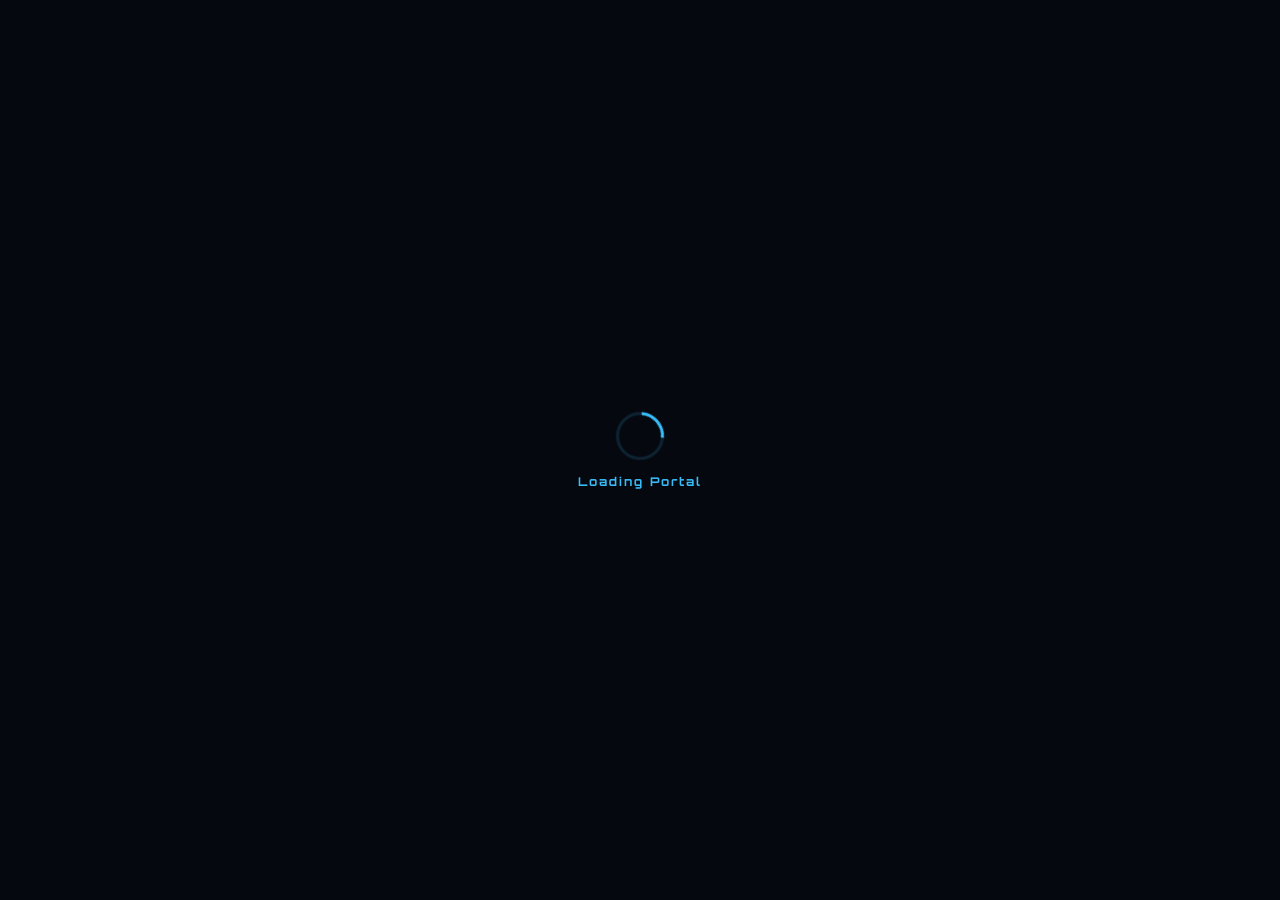
==== commit f8d35ff6: "Fix syntax error; redirect root and /main/ to portal; leaderboard in sidebar Co-Authored-By: Claude " ====
--- a/index.html
+++ b/index.html
@@ -2,10 +2,10 @@
 <html lang="en">
 <head>
     <meta charset="UTF-8">
-    <meta http-equiv="refresh" content="0; url=main/">
-    <title>Curio Crate Volunteer Leaderboard</title>
+    <meta http-equiv="refresh" content="0; url=portal/">
+    <title>Curio Crate</title>
 </head>
 <body>
-    <a href="main/">Click here if not redirected.</a>
+    <a href="portal/">Click here if not redirected.</a>
 </body>
 </html>
